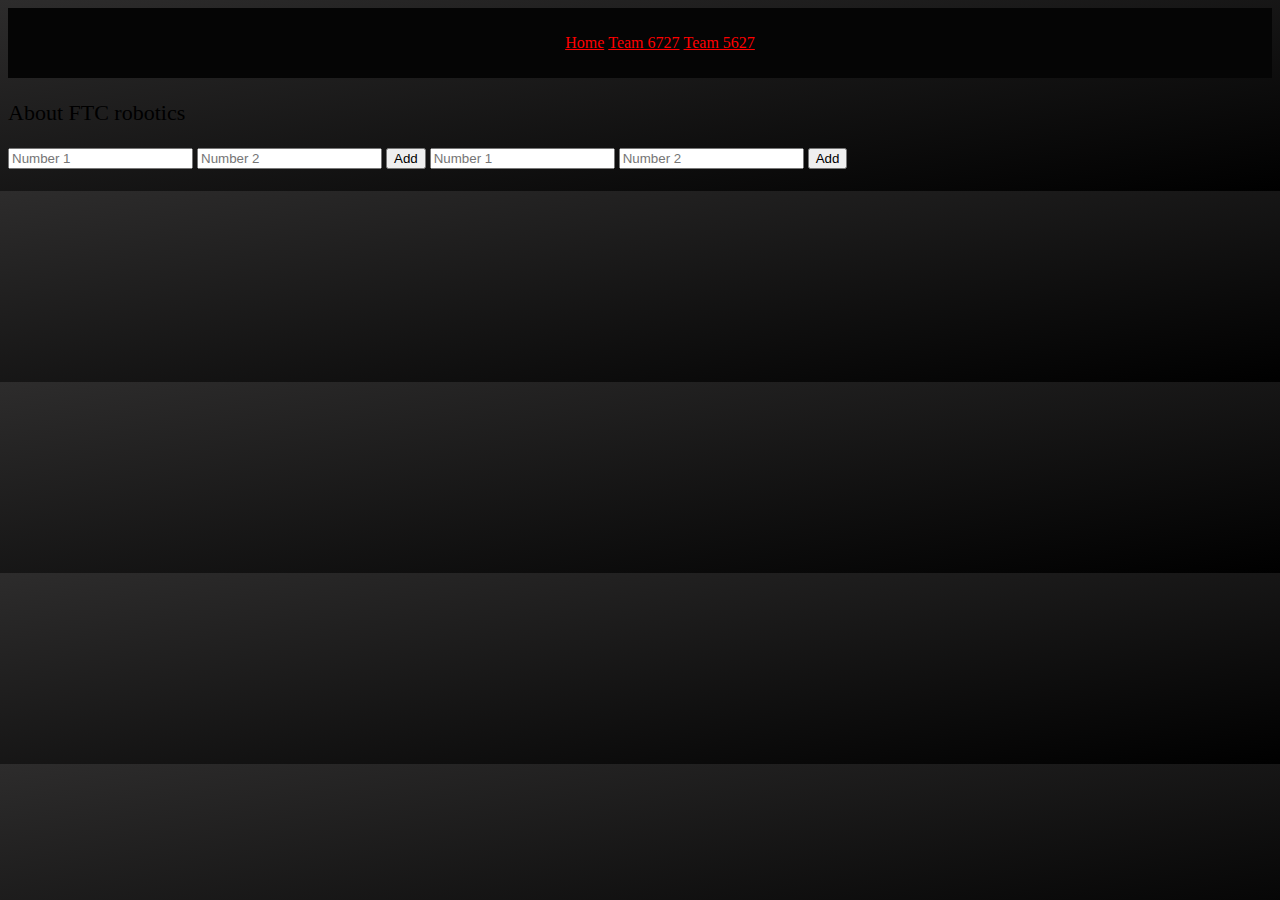
==== aboutrobotics.html @ 2c16c7c2 "Add files via upload" ====
<!DOCTYPE html> 
<html> 
<head> 
<title>About FTC </title> 
<link rel="stylesheet" type="text/css" href="aboutrobotics.css"> 
</head> 
<body> 
    <header>
        <nav>
            <ul>
                <a href="MoIsAnIdiot.html">Home</a>
                <a href="Team6727.html">Team 6727</a>
                <a href="Advancedidiots.html">Team 5627</a>
            </ul>
        </nav>
    </header>   
<p>About FTC robotics</p>
<input id="number1" type="number" placeholder="Number 1">
<input id="number2" type="number" placeholder="Number 2">
<button onclick="addNumbers()">Add</button>
<input id="number1" type="number" placeholder="Number 1">
<input id="number2" type="number" placeholder="Number 2">
<button onclick="addNumbers()">Add</button>
<p id="result"></p>
<script src="./main.js"></script>
</body> 
</html>
---- aboutrobotics.css ----
body
{
    background-image: linear-gradient(to bottom right, rgb(45, 44, 44), rgb(0, 0, 0));
}
body{
    text-align: left;
}
p {
    color: black;
    font-size: 22px;
    }
    li {
        color: #b9b5b5;
        font-size: 16px;
        }
        a {
            color: #b9b5b5;
            font-size: 16px;
            }
            h1, h2, h3, h4, h5, h6 {
                color: rgb(0, 0, 0);
            }
            ul{
                list-style-position: inside;
                text-align: center;
            }
            li{
               text-align: center; 
            }
            header, footer {
                background-color:rgb(5, 5, 5);
                color:rgb(0, 0, 0);
                text-align:center;
                padding: 10px 0;
            }            
            a:link {
                color: #FF0000;
              }
              
              /* visited link */
              a:visited {
                color: #00FF00;
              }
              
              /* mouse over link */
              a:hover {
                color: #FF00FF;
              }
              
              /* selected link */
              a:active {
                color: #0000FF;
              }
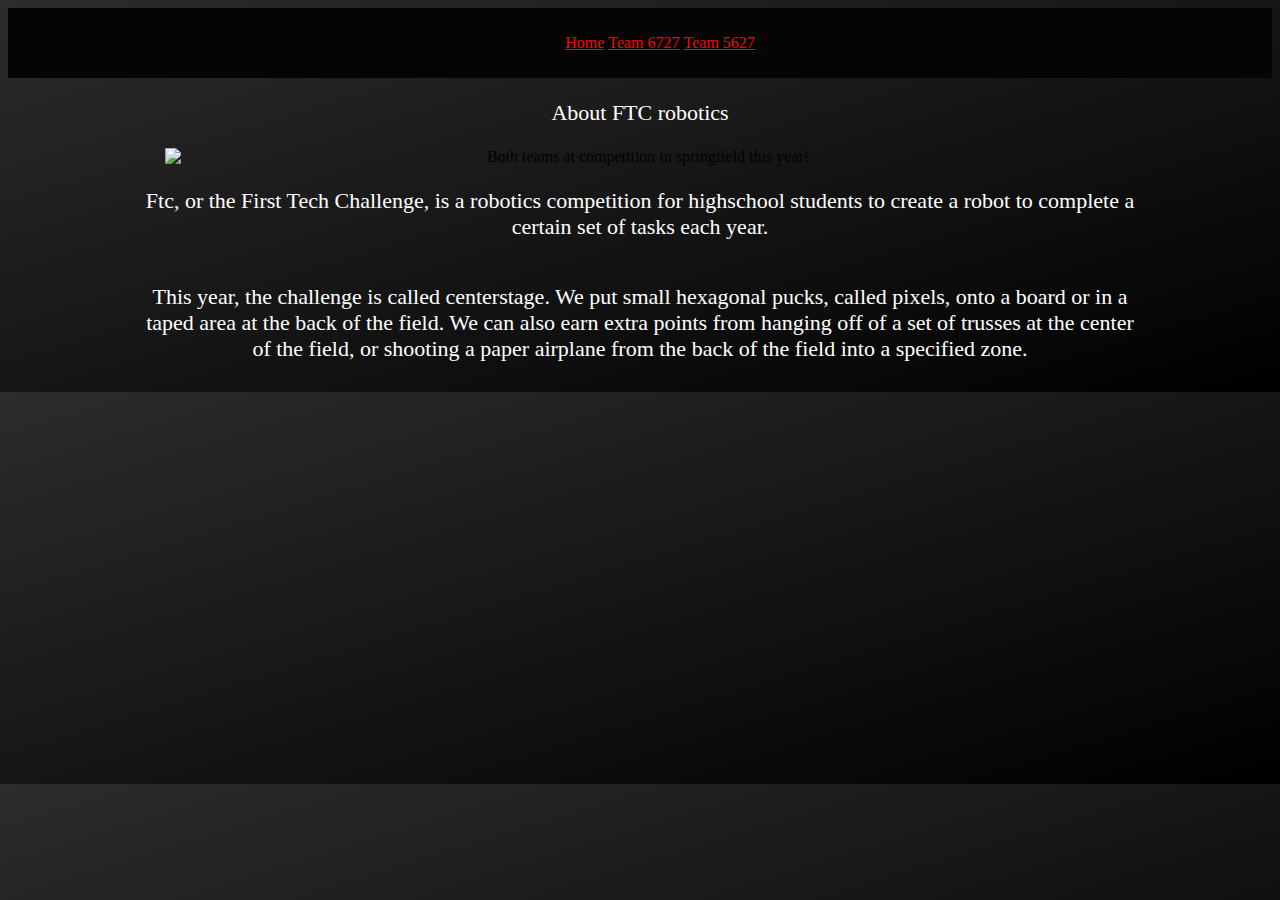
==== commit e655f34d: "Changed a bunch of stuff" ====
--- a/aboutrobotics.html
+++ b/aboutrobotics.html
@@ -8,20 +8,17 @@
     <header>
         <nav>
             <ul>
-                <a href="MoIsAnIdiot.html">Home</a>
+                <a href="index.html">Home</a>
                 <a href="Team6727.html">Team 6727</a>
                 <a href="Advancedidiots.html">Team 5627</a>
             </ul>
         </nav>
     </header>   
 <p>About FTC robotics</p>
-<input id="number1" type="number" placeholder="Number 1">
-<input id="number2" type="number" placeholder="Number 2">
-<button onclick="addNumbers()">Add</button>
-<input id="number1" type="number" placeholder="Number 1">
-<input id="number2" type="number" placeholder="Number 2">
-<button onclick="addNumbers()">Add</button>
-<p id="result"></p>
-<script src="./main.js"></script>
+<div class="divthree">
+<img src="https://rpacademy.org/wp-content/uploads/2024/02/20240203_074205.webp" alt="Both teams at competition in springfield this year!">
+<p>Ftc, or the First Tech Challenge, is a robotics competition for highschool students to create a robot to complete a certain set of tasks each year.</p>
+<p>This year, the challenge is called centerstage. We put small hexagonal pucks, called pixels, onto a board or in a taped area at the back of the field. We can also earn extra points from hanging off of a set of trusses at the center of the field, or shooting a paper airplane from the back of the field into a specified zone. </p>
+</div>
 </body> 
 </html> 
--- a/aboutrobotics.css
+++ b/aboutrobotics.css
@@ -4,9 +4,12 @@
 }
 body{
     text-align: left;
+    display: flex;
+    align-items: center;
+    flex-direction: column;
 }
 p {
-    color: black;
+    color: white;
     font-size: 22px;
     }
     li {
@@ -32,6 +35,7 @@
                 color:rgb(0, 0, 0);
                 text-align:center;
                 padding: 10px 0;
+                width: 100%;
             }            
             a:link {
                 color: #FF0000;
@@ -44,10 +48,22 @@
               
               /* mouse over link */
               a:hover {
-                color: #FF00FF;
+                color: #2600ff;
               }
               
               /* selected link */
               a:active {
                 color: #0000FF;
-              }+              }
+              .divthree {
+              display: flex;
+              width: 1000px;
+              align-items: center;
+              flex-direction: column;
+              text-align: center;
+              }
+
+              .divthree img {
+                width: 95%;
+                align-items: center;
+              }
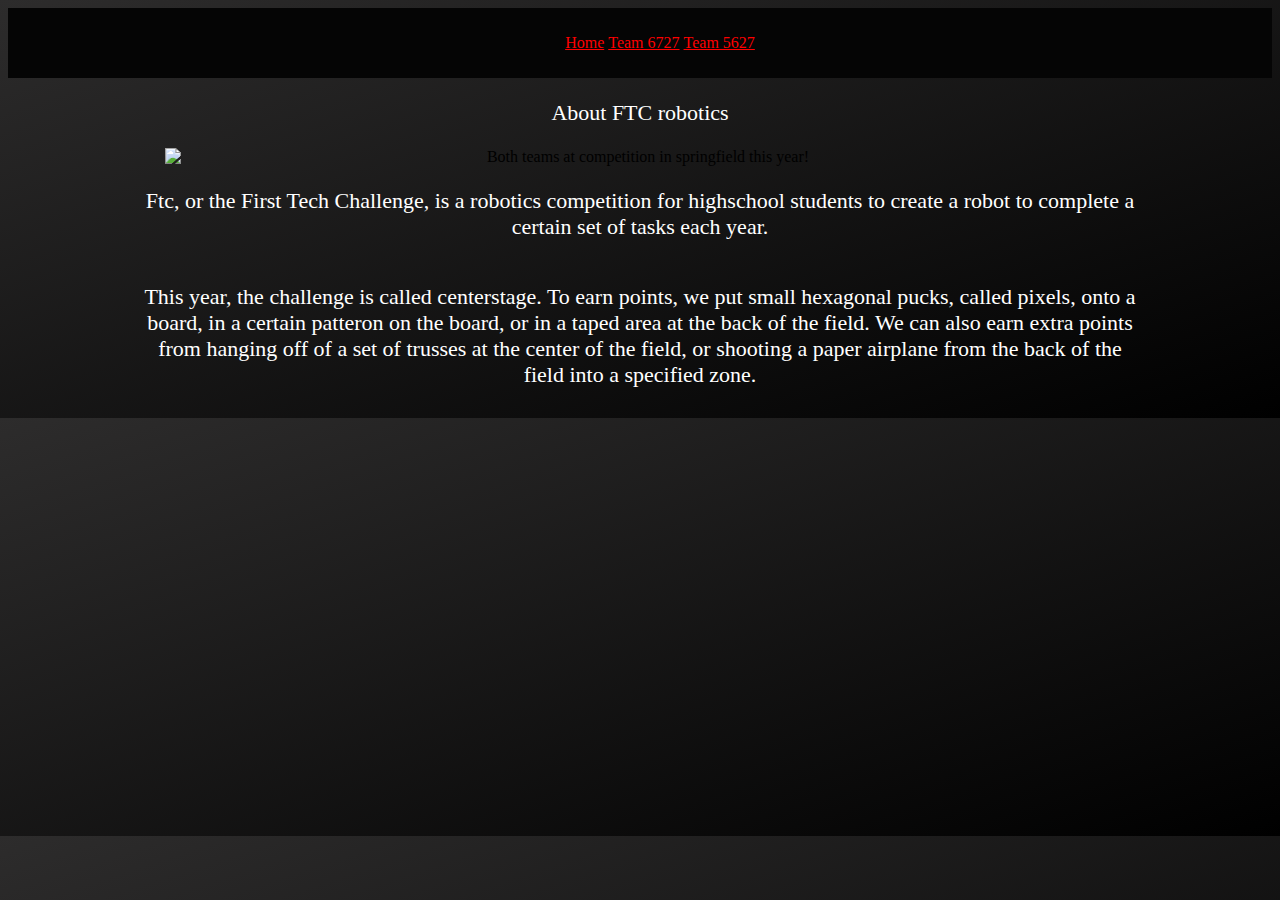
==== commit bdb1a1b7: "Added more text to about robotics" ====
--- a/aboutrobotics.html
+++ b/aboutrobotics.html
@@ -18,7 +18,7 @@
 <div class="divthree">
 <img src="https://rpacademy.org/wp-content/uploads/2024/02/20240203_074205.webp" alt="Both teams at competition in springfield this year!">
 <p>Ftc, or the First Tech Challenge, is a robotics competition for highschool students to create a robot to complete a certain set of tasks each year.</p>
-<p>This year, the challenge is called centerstage. We put small hexagonal pucks, called pixels, onto a board or in a taped area at the back of the field. We can also earn extra points from hanging off of a set of trusses at the center of the field, or shooting a paper airplane from the back of the field into a specified zone. </p>
+<p>This year, the challenge is called centerstage. To earn points, we put small hexagonal pucks, called pixels, onto a board, in a certain patteron on the board, or in a taped area at the back of the field. We can also earn extra points from hanging off of a set of trusses at the center of the field, or shooting a paper airplane from the back of the field into a specified zone. </p>
 </div>
 </body> 
 </html> 
